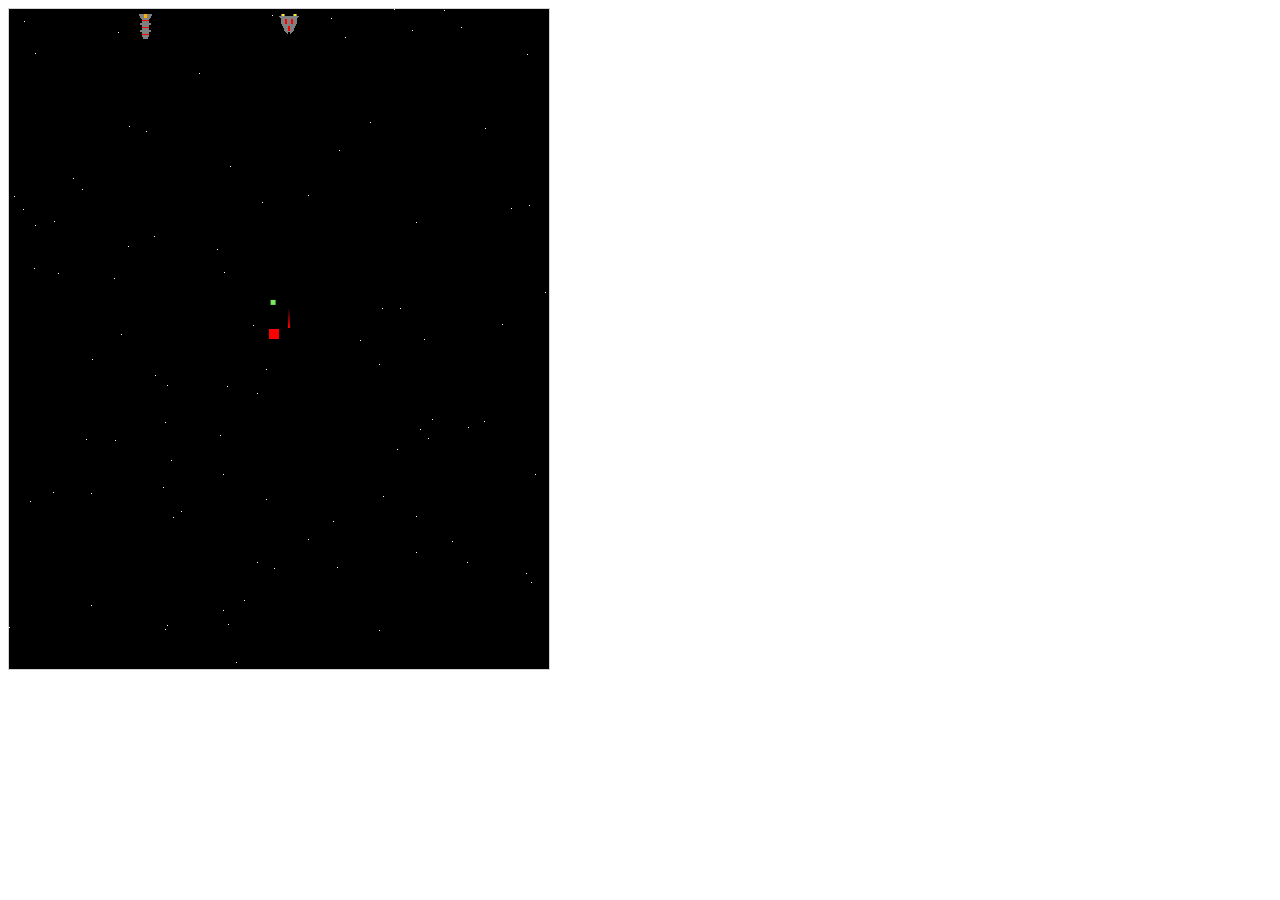
==== index.html @ c31b6663 "renamed html file to index, pushing repo back to account to see if this will now run as a github pag" ====
<!DOCTYPE html>
<html lang="en">
<head>
  <meta charset="UTF-8">
  <meta name="viewport" content="width=device-width, initial-scale=1.0">
  <title>Document</title>
</head>
<style>
  canvas {
    border:1px solid #d3d3d3;
    background-color: #000000;
}
</style>
</head>
<body onload="startGame()">
<script>
  function startGame() {
  myGameArea.start();
}

// Establish game area

var myGameArea = {
  canvas: document.createElement("canvas"),
  start: function () {
    this.canvas.width = 540;
    this.canvas.height = 660;
    this.context = this.canvas.getContext("2d");
    document.body.insertBefore(this.canvas, document.body.childNodes[0]);
    // Set update interval
    this.interval = setInterval(updateGameArea, 20);
    // Keytracking
    window.addEventListener("keydown", function (e) {
      // Gravity triples while spacebar is held
      if(e.keyCode === 32) {
        myEnemy.gravity = 0.25;
        console.log("gravChange!");
      }
      myGameArea.keys = (myGameArea.keys || []);
      myGameArea.keys[e.keyCode] = true;
    })
    window.addEventListener("keyup", function (e) {
      myEnemy.gravity = 0.15
      myGameArea.keys[e.keyCode] = false;
    })
  },
  clear: function () {
    this.context.clearRect(0, 0, this.canvas.width, this.canvas.height);
  },
  stop: function() {
    clearInterval(this.interval)
    startGame();
  }
};

// Global game elements (first three may not be necessary, but in the interest of not introducing bugs i'm leaving them here for now.)

var myGamePiece;

var myEnemy;

var myStar;

var myStars = [];

var grav = 0.15;

// Populates background with stars before game start

function starField() {
  for(i=0; i < 660; i++){
    if(Math.floor(Math.random() * 7) === 6) {
      myStar = new star(Math.floor(Math.random() * 540), i, Math.floor(Math.random() * 3 + 1));
      myStars.push(myStar);
    }
  }
}

starField();

function startGame() {
  // Player
  myGamePiece = new component(10, 10, "red", 260, 320, "player");
  // Warhead
  myEnemy = new component(5, 5, "blue", Math.floor(Math.random() * 535), Math.floor(Math.random() * 655), "enemy");
  gunShip = new ship(270, 5, "gunShip");
  torpedo = new ship(130, 5, "torpedo");
  shipLaser = new straightLaser(gunShip.x + 9, gunShip.y, 2, 20, "rgba(255, 0, 0, 1)", "rgba(255, 0, 0, 0)")
  myGameArea.start();
  // myEnemy.speedX = randoDirect();
  // myEnemy.speedY = randoDirect();
}

// Deprecated randomly generated 2d movement
// Could actually be very useful for cluster warhead behaviour

function randoDirect() {
  x = Math.random() * 2;
  if(x < 0.55){
    x = 0.55
  }
  if(x > 1.65){
    x = 1.65
  }
  console.log("x: " + x)
  y = Math.floor(Math.random() * 2)
  console.log("y: " + y);
  if(y === 1) {
    x = -Math.abs(x)
  }
  return x;
}

// Star constructor

function star(x, y, speed) {
  this.x = x;
  this.y = y;
  this.color = "white";
  this.speed = speed;
  this.update = function() {
    ctx = myGameArea.context;
    ctx.fillStyle = this.color;
    ctx.fillRect(this.x, this.y, 1, 1) 
  }
  this.newPos = function() {
  this.y += this.speed
  }
}

// Enemy ship constructor

// Need to implement attack for torpedo, movement and collision detection. Last will likely be the most difficult, but who's to say?

function ship(x, y, type) {
  this.x = x;
  this.y = y;
  this.type = type;
  this.update = function() {
    ctx = myGameArea.context;    
    ctx.fillStyle = "gray";
      if(type === "gunShip"){
        ctx.fillRect(x + 2, y, 1, 2);
        ctx.fillRect(x + 5, y, 1, 2);
        ctx.fillRect(x + 14, y, 1, 2);
        ctx.fillRect(x + 17, y, 1, 2);
        ctx.fillRect(x, y + 2, 20, 1);
        ctx.fillRect(x + 1, y + 3, 18, 1);
        ctx.fillRect(x + 2, y + 4, 16, 1);
        ctx.fillRect(x + 2, y + 5, 4, 5);
        ctx.fillRect(x + 8, y + 5, 4, 5);
        ctx.fillRect(x + 14, y + 5, 4, 5);
        ctx.fillRect(x + 3, y + 10, 14, 2);
        ctx.fillRect(x + 4, y + 12, 5, 2);
        ctx.fillRect(x + 11, y + 12, 5, 2);
        ctx.fillRect(x + 5, y + 14, 4, 3);
        ctx.fillRect(x + 11, y + 14, 4, 3);
        ctx.fillRect(x + 6, y + 17, 8, 1);
        ctx.fillRect(x + 7, y + 18, 2, 1);
        ctx.fillRect(x + 11, y + 18, 2, 1);
        ctx.fillRect(x + 8, y + 19, 1, 1);
        ctx.fillRect(x + 11, y + 19, 1, 1);
        ctx.fillStyle = "rgb(" + 255 + "," + Math.floor(Math.random() * 255) + "," + 0 + ")";
        ctx.fillRect(x + 3, y, 2, 2);
        ctx.fillRect(x + 15, y, 2, 2);
        ctx.fillStyle = "red";
        ctx.fillRect(x + 6, y + 5, 2, 5);
        ctx.fillRect(x + 12, y + 5, 2, 5);
        ctx.fillRect(x + 9, y + 12, 2, 5);
      }
      if(type === "torpedo"){
        ctx.fillRect(x, y, 5, 2);
        ctx.fillRect(x + 8, y, 5, 2);
        ctx.fillRect(x + 1, y + 2, 4, 2);
        ctx.fillRect(x + 8, y + 2, 4, 2);
        ctx.fillRect(x + 2, y + 4, 9, 1);
        ctx.fillRect(x + 3, y + 5, 7, 1);
        ctx.fillRect(x + 3, y + 7, 7, 2);
        ctx.fillRect(x + 1, y + 9, 11, 2);
        ctx.fillRect(x + 3, y + 11, 7, 2);
        ctx.fillRect(x + 3, y + 14, 7, 2);
        ctx.fillRect(x + 1, y + 16, 11, 2);
        ctx.fillRect(x + 3, y + 18, 7, 2);
        ctx.fillRect(x + 3, y + 21, 7, 2);
        ctx.fillRect(x + 4, y + 23, 5, 2);
        ctx.fillStyle = "rgb(" + 255 + "," + Math.floor(Math.random() * 255) + "," + 0 + ")"
        ctx.fillRect(x + 5, y, 3, 4);
        ctx.fillStyle = "red";
        ctx.fillRect(x + 3, y + 6, 7, 1);
        ctx.fillRect(x + 3, y + 13, 7, 1);
        ctx.fillRect(x + 3, y + 20, 7, 1);
      }
  }
}

// Simple laser constructor
// Need to use rgba color with linear gradient if you want transparency
// Weird, I can get it working in the w3 Tryit editor but the transparency doesn't seem to be working in game.
// Oh god the gradient location is relative to the canvas itself, not the object... mystery solved, new problem encountered.
// It wasn't simple but gradient tracking is solved. It still needs some tweaking to make it more vibrant (you know, like a laser or something) but be careful. One wrong move will break things spectacularly.
// Additionally, may want to incorporate this as a subfunction of the ship constructor.

function straightLaser(x, y, width, height, colorA, colorB){
  this.x = x;
  this.y = y;
  this.width = width;
  this.height = height;
  this.colorA = colorA;
  this.colorB = colorB;
  this.update = function(){
    ctx = myGameArea.context;
    grd = ctx.createLinearGradient(0, this.y + this.height, 0, this.y);
    grd.addColorStop(0, this.colorA);
    grd.addColorStop(1, this.colorB);
    ctx.fillStyle = grd;
    ctx.fillRect(this.x, this.y, this.width, this.height);
  }
  this.newPos = function(){
    this.y += 6;
  }
}

// Player and warhead constructor

function component(width, height, color, x, y, type) {
  this.width = width;
  this.height = height;
  this.speedX = 0;
  this.speedY = 0;
  this.x = x;
  this.y = y;
  this.type = type
  if(this.type === "enemy") {
    this.gravity = grav;
    this.gravitySpeedX = 0;
    this.gravitySpeedY = 0;
  }
  this.update = function () {
    ctx = myGameArea.context;
    if(this.type === "enemy") {
      ctx.fillStyle = "rgb(" + Math.floor(Math.random() * 255) + "," + Math.floor(Math.random() * 255) + "," + Math.floor(Math.random() * 255) + ")";
    }
    else{
    ctx.fillStyle = color;
    }
    ctx.fillRect(this.x, this.y, this.width, this.height);
  };
  this.newPos = function () {
    this.x += this.speedX;
    this.y += this.speedY;
    if (this.type === "player") {
    if(this.x > 530) {
      this.x = 530
    }
    if(this.x < 0){
      this.x = 0
    }
    if(this.y > 650) {
      this.y = 650
    }
    if(this.y < 0) {
      this.y = 0
    }}
    if (this.type === "enemy"){
    if(this.x > 535) {
      this.x = 535
    }
    if(this.x < 0) {
      this.x = 0
    }
    if(this.y > 655) {
      this.y = 655
    }
    if(this.y < 0) {
      this.y = 0
    }
    // Alters gravityspeed of warhead based on location relative to player
    if(this.x < myGamePiece.x && this.y < myGamePiece.y){
    this.gravitySpeedX += this.gravity;
    this.gravitySpeedY += this.gravity;
    this.x += this.speedX + this.gravitySpeedX;
    this.y += this.speedY + this.gravitySpeedY;
    }
    if(this.x > myGamePiece.x && this.y > myGamePiece.y){
    this.gravitySpeedX -= this.gravity;
    this.gravitySpeedY -= this.gravity;
    this.x += this.speedX + this.gravitySpeedX;
    this.y += this.speedY + this.gravitySpeedY;
    }
    if(this.x < myGamePiece.x && this.y > myGamePiece.y){
    this.gravitySpeedX += this.gravity;
    this.gravitySpeedY -= this.gravity;
    this.x += this.speedX + this.gravitySpeedX;
    this.y += this.speedY + this.gravitySpeedY;
    }
    if(this.x > myGamePiece.x && this.y < myGamePiece.y){
    this.gravitySpeedX -= this.gravity;
    this.gravitySpeedY += this.gravity;
    this.x += this.speedX + this.gravitySpeedX;
    this.y += this.speedY + this.gravitySpeedY;
    }
    if(this.x === myGamePiece.x && this.y < myGamePiece.y){
      this.gravitySpeedY += this.gravity;
      this.y += this.speedY + this.gravitySpeedY;
    }
    if(this.x === myGamePiece.x && this.y > myGamePiece.y){
      this.gravitySpeedY -= this.gravityspeedY;
      this.y += this.speedY + this.gravitySpeedY;
    }
    if(this.x < myGamePiece.x && this.y === myGamePiece.y){
      this.gravitySpeedX += this.gravity;
      this.x += this.speedX + this.gravitySpeedX;
    }
    if(this.x > myGamePiece.x && this.y === myGamePiece.y){
      this.gravitySpeedX -= this.gravity;
      this.x += this.speedX + this.gravitySpeedX;
    }
    this.hitEdge();
  }
},
  // function to stop warheads moving beyond game boundaries. Only accounts for the bottom and the right side currently, and TBH needs a total overhaul.
  this.hitEdge = function() {
    var rockBottom = myGameArea.canvas.height - this.height;
    var rockRight = myGameArea.canvas.width - this.width;
      if (this.y > rockBottom) {
        this.y = rockBottom;
        console.log("Triggered rockBottom");
      }
      if(this.x > rockRight) {
        this.x = rockRight;
        console.log("Triggered rockRight");
      }
  },
  // Collision detection.
  this.crashWith = function(otherObj) {
    var myLeft = this.x;
    var myRight = this.x + (this.width);
    var myTop = this.y;
    var myBottom = this.y + (this.height);
    var otherLeft = otherObj.x
    var otherRight = otherObj.x + (otherObj.width);
    var otherTop = otherObj.y;
    var otherBot = otherObj.y + (otherObj.height);
    var crash = true;
    if((myBottom < otherTop) || (myTop > otherBot) || (myLeft > otherRight) || (myRight < otherLeft)) {
      crash = false;
    }
    return crash;
  }
}

// Redraws the gameArea every interval.

function updateGameArea() {
  if (myGamePiece.crashWith(myEnemy)) {
    myGameArea.stop();
  }
  else {
  myGameArea.clear();

  // Starfield population and destruction

  if(Math.floor(Math.random() * 5) === 4) {
    myStar = new star(Math.floor(Math.random() * 540), 0, Math.floor(Math.random() * 3 + 1))
    myStars.push(myStar);
  }
  for(i=0; i < myStars.length; i++){
  myStars[i].update();
  myStars[i].newPos();
  if(myStars[i].y > myGameArea.canvas.height){
    myStars.splice(i, 1)
  }
  }
  if(gunShip){
    gunShip.update();
  }
  if(torpedo){
    torpedo.update();
  }

  shipLaser.update();
  shipLaser.newPos();
  
  myEnemy.update();
  myEnemy.newPos();
  myGamePiece.speedX = 0;
  myGamePiece.speedY = 0;
  if (myGameArea.keys && myGameArea.keys[37]) {
    myGamePiece.speedX = -2
  }
  if (myGameArea.keys && myGameArea.keys[39]) {
    myGamePiece.speedX = 2;
  }
  if (myGameArea.keys && myGameArea.keys[38]) {
    myGamePiece.speedY = -2; 
  }
  if (myGameArea.keys && myGameArea.keys[40]) {
    myGamePiece.speedY = 2; 
  }
  myGamePiece.update();
  myGamePiece.newPos();
}}

// Original function I wrote for movement. Not exactly obsolete because it tackles movement in a different fashion, but for the time-being it's being put to sleep. Could be useful for a space game or something.

// document.onkeyup = function(event) {
//   var uInput = event.key;
//   console.log(uInput);
//   switch (uInput) {
//     case "ArrowLeft":
//       myGamePiece.speedX -= 1;
//       console.log("left case")
//       break;
//     case "ArrowRight":
//       myGamePiece.speedX += 1;
//       console.log("right case")
//       break;
//     case "ArrowUp":
//       myGamePiece.speedY -= 1;
//       console.log("up case")
//       break;
//     case "ArrowDown":
//       myGamePiece.speedY += 1;
//       console.log("down case")
//       break;
//     case "]":
//       console.log("Xpos: " + myGamePiece.x + " Ypos: " + myGamePiece.y);
//     default:
//       console.log("break case")
//       break;
//   }
// }

</script>
</body>
</html>
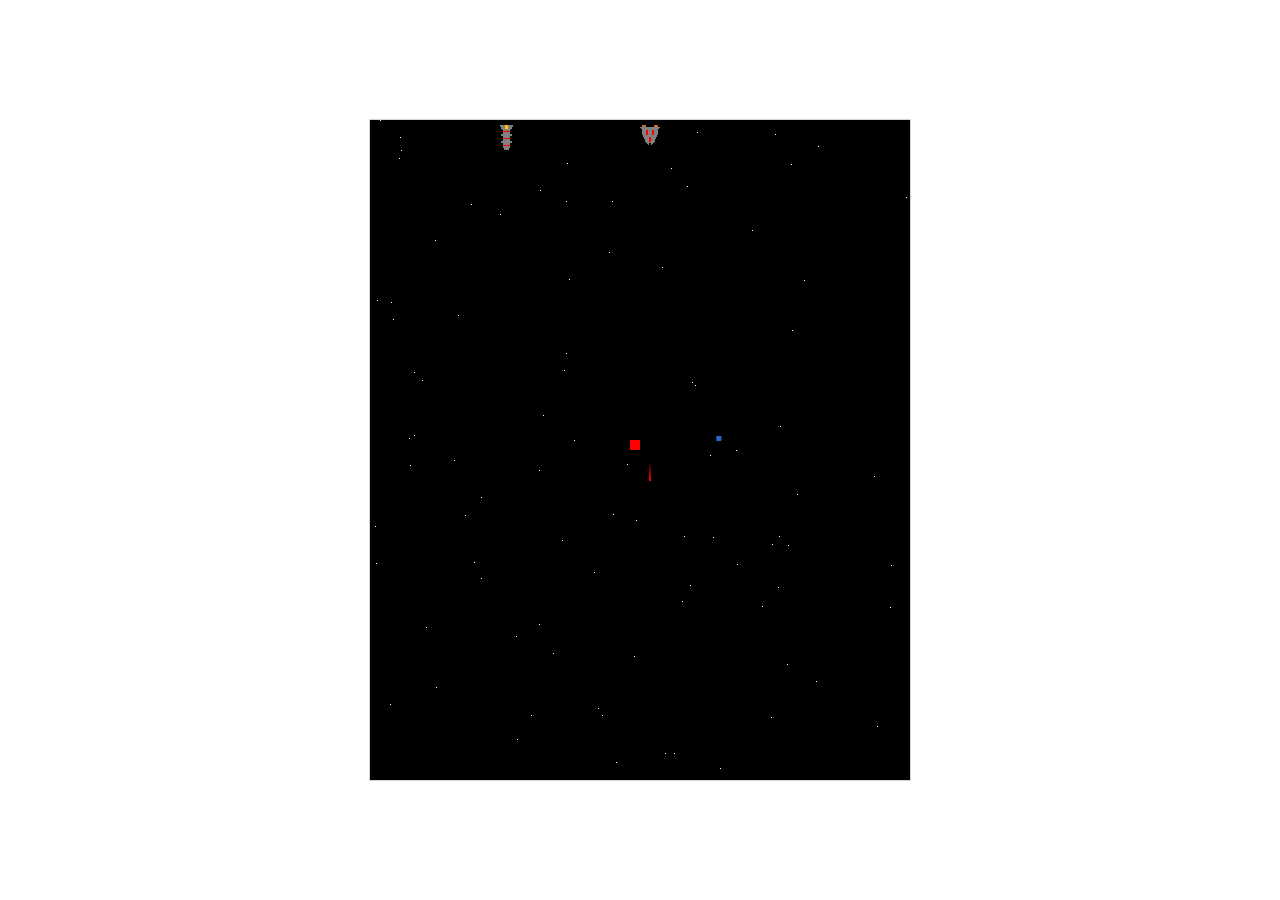
==== commit 05c2be78: "Added simple styling and centered canvas element" ====
--- a/index.html
+++ b/index.html
@@ -3,14 +3,8 @@
 <head>
   <meta charset="UTF-8">
   <meta name="viewport" content="width=device-width, initial-scale=1.0">
+  <link href="css/style.css" rel="stylesheet" />
   <title>Document</title>
-</head>
-<style>
-  canvas {
-    border:1px solid #d3d3d3;
-    background-color: #000000;
-}
-</style>
 </head>
 <body onload="startGame()">
 <script>
--- a/css/style.css
+++ b/css/style.css
@@ -0,0 +1,11 @@
+canvas {
+    border:1px solid #d3d3d3;
+    background-color: #000000;
+    display: block;
+    margin: auto;
+    position: absolute;
+    top: 0;
+    bottom: 0;
+    left: 0;
+    right: 0;
+}
